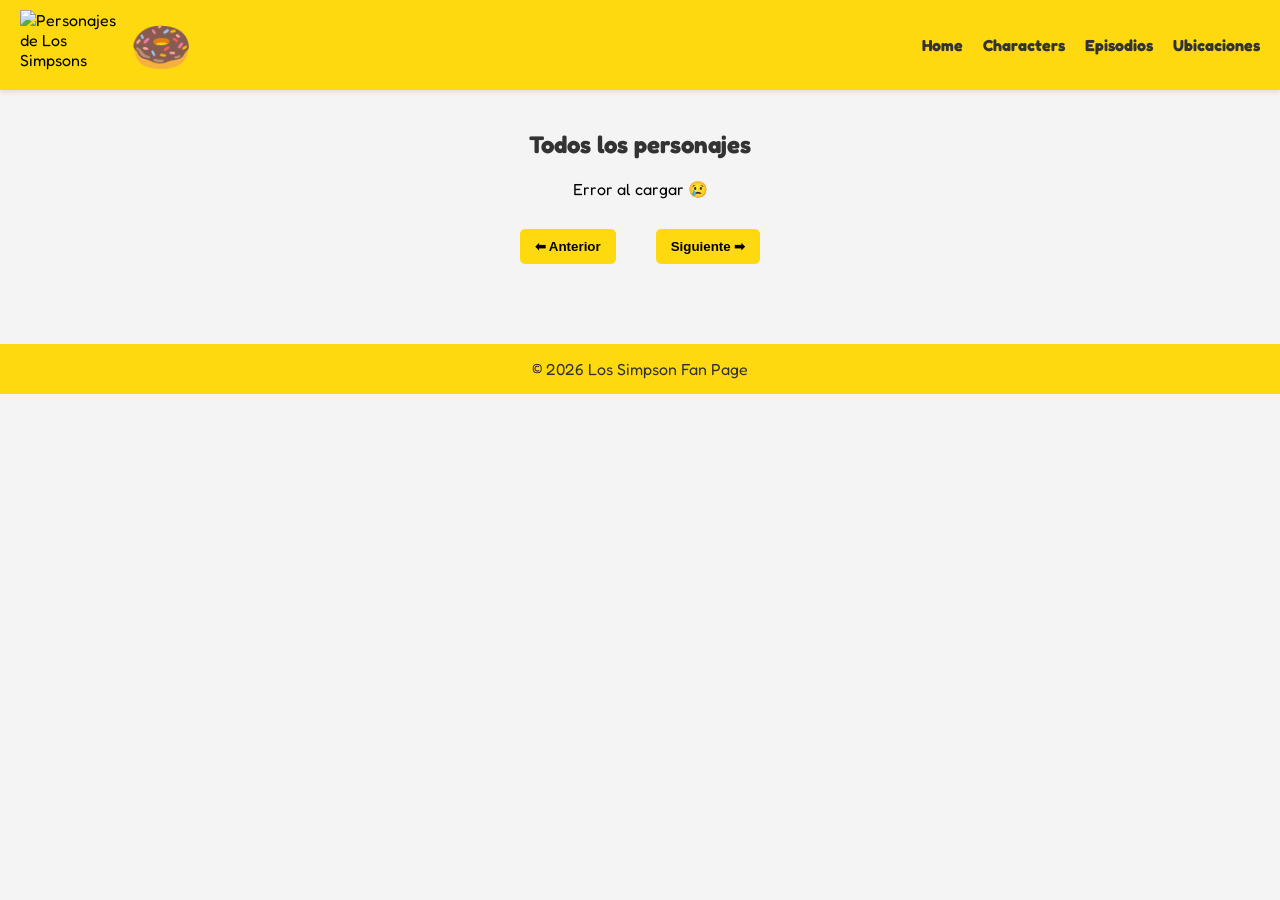
==== characters.html @ 83da9aa5 "Inicio limpio" ====
<!DOCTYPE html>
<html lang="es">
<head>
    <meta charset="UTF-8">
    <meta name="viewport" content="width=device-width, initial-scale=1.0">
    <title>Personajes de Los Simpsons</title>
    <link rel="stylesheet" href="style.css">
    <link href="https://fonts.googleapis.com/css2?family=Fredoka+One&display=swap" rel="stylesheet">

</head>
<body>

<header>
    <nav>
        <div>
            <img src="https://thesimpsonsapi.com/hero.webp" alt="Personajes de Los Simpsons" width="100" height="70">
            <span class="donut">🍩</span>
        </div>
        <ul>
            <li><a href="index.html">Home</a></li>
            <li><a href="characters.html">Characters</a></li>
            <li><a href="episodes.html">Episodios</a></li>
            <li><a href="locations.html">Ubicaciones</a></li>
        </ul>
    </nav>
</header>

<main>
    <section class="personajes-section">
        <h2> Todos los personajes</h2>

        <div id="personajes-container" class="personajes-container"></div>

        <!-- PAGINACIÓN -->
        <div class="pagination">
            <button id="prev">⬅ Anterior</button>
            <span id="page-info"></span>
            <button id="next">Siguiente ➡</button>
        </div>

    </section>
</main>

<footer>
    <p>&copy; 2026 Los Simpson Fan Page</p>
</footer>

<div id="modal" class="modal">
    <div class="modal-content">
        <span id="closeModal" class="close">&times;</span>
        <div id="modal-body"></div>
    </div>
</div>
<script src="characters.js"></script>
</body>
</html>
---- style.css ----
/* Reset básico */
* {
    margin: 0;
    padding: 0;
    box-sizing: border-box;
}

body {
    font-family: 'Fredoka One', cursive;
    background-color: #f4f4f4;
}

/* NAVBAR */
header {
    background-color: #ffd90f;
    padding: 10px 20px;
    box-shadow: 0 2px 5px rgba(0,0,0,0.1);
}

nav {
    display: flex;
    justify-content: space-between;
    align-items: center;
}

nav div {
    display: flex;
    align-items: center;
    gap: 10px;
}

.donut {
    font-size: 50px;
}

nav ul {
    display: flex;
    list-style: none;
    gap: 20px;
}

nav a {
    text-decoration: none;
    color: #333;
    font-weight: bold;
    transition: 0.3s;
}

nav a:hover {
    color: #d62828;
}

/* BANNER */
.banner {
    position: relative;
    text-align: center;
}
.banner span {
    display: inline-block;
    font-size: 100px;
    animation: girar 4s linear infinite;
}
.banner-img {
    width: 100%;
    height: 300px;
    object-fit: cover;
}

.banner-content {
    position: absolute;
    top: 50%;
    left: 50%;
    transform: translate(-50%, -50%);
}

.banner-logo {
    width: 250px;
    margin-bottom: 10px;
}

.banner h1 {
    color: #fff;
    font-size: 2rem;
    text-shadow: 2px 2px 5px black;
}

.banner p {
    color: #fff;
    font-size: 1.2rem;
    margin-top: 15px;
}

/* SECCIÓN PERSONAJES */
.personajes-section {
    padding: 40px 20px;
    text-align: center;
}

.personajes-section h2 {
    margin-bottom: 20px;
    color: #333;
}

/* GRID DE PERSONAJES */
.personajes-container {
    display: grid;
    grid-template-columns: repeat(auto-fit, minmax(300px, 1fr));
    gap: 20px;
}

/* CARD */
.card {
    background: #fff;
    border-radius: 10px;
    padding: 15px;
    box-shadow: 0 4px 10px rgba(0,0,0,0.1);
    transition: 0.3s;
    
}

.card:hover {
    transform: translateY(-5px) scale(1.03);
    border: 4px solid #ffd90f;
    background: #fff3a0;
}

.card img {
    width: 100%;
    height: 200px;
    object-fit: contain;
    border-radius: 8px;
}

.card h3 {
    font-size: 18px;
    margin: 10px 0;
}

.card p {
    font-size: 14px;
    color: #555;
    
}

/* LOADING */
.loading {
    grid-column: 1 / -1;
    font-size: 18px;
    color: #777;
}

/* FOOTER */
footer {
    background: #ffd90f;
    color: #333;
    text-align: center;
    padding: 15px;
    margin-top: 40px;
}
/*PAGINATION*/
.pagination {
    margin-top: 30px;
    display: flex;
    justify-content: center;
    align-items: center;
    gap: 20px;
}

.pagination button {
    padding: 10px 15px;
    border: none;
    background: #ffd90f;
    cursor: pointer;
    border-radius: 5px;
    font-weight: bold;
}

.pagination button:disabled {
    background: #ccc;
    cursor: not-allowed;
}

/*MODAL*/
.modal {
    display: none;
    position: fixed;
    z-index: 1000;
    left: 0;
    top: 0;
    width: 100%;
    height: 100%;
    background-color: rgba(0,0,0,0.7);
}

.modal-content {
    background: #fff;
    margin: 10% auto;
    padding: 20px;
    width: 90%;
    max-width: 500px;
    border-radius: 10px;
    text-align: left;
}

.close {
    float: right;
    font-size: 25px;
    cursor: pointer;
}

/* 📱 MOBILE */
@media (max-width: 768px) {

    /* NAV */
    nav {
        flex-direction: column;
        gap: 10px;
    }

    nav ul {
        flex-direction: column;
        gap: 10px;
        text-align: center;
    }

    /* BANNER */
    .banner-img {
        height: 200px;
    }

    .banner-logo {
        width: 180px;
    }

    .banner h1 {
        font-size: 1.5rem;
    }

    .banner p {
        font-size: 1rem;
    }

    /* PERSONAJES GRID */
    .personajes-container {
        grid-template-columns: 1fr;
    }

    /* CARD */
    .card img {
        height: 180px;
    }
}

@keyframes girar {
    from {
        transform: rotate(0deg);
    }
    to {
        transform: rotate(360deg);
    }
}
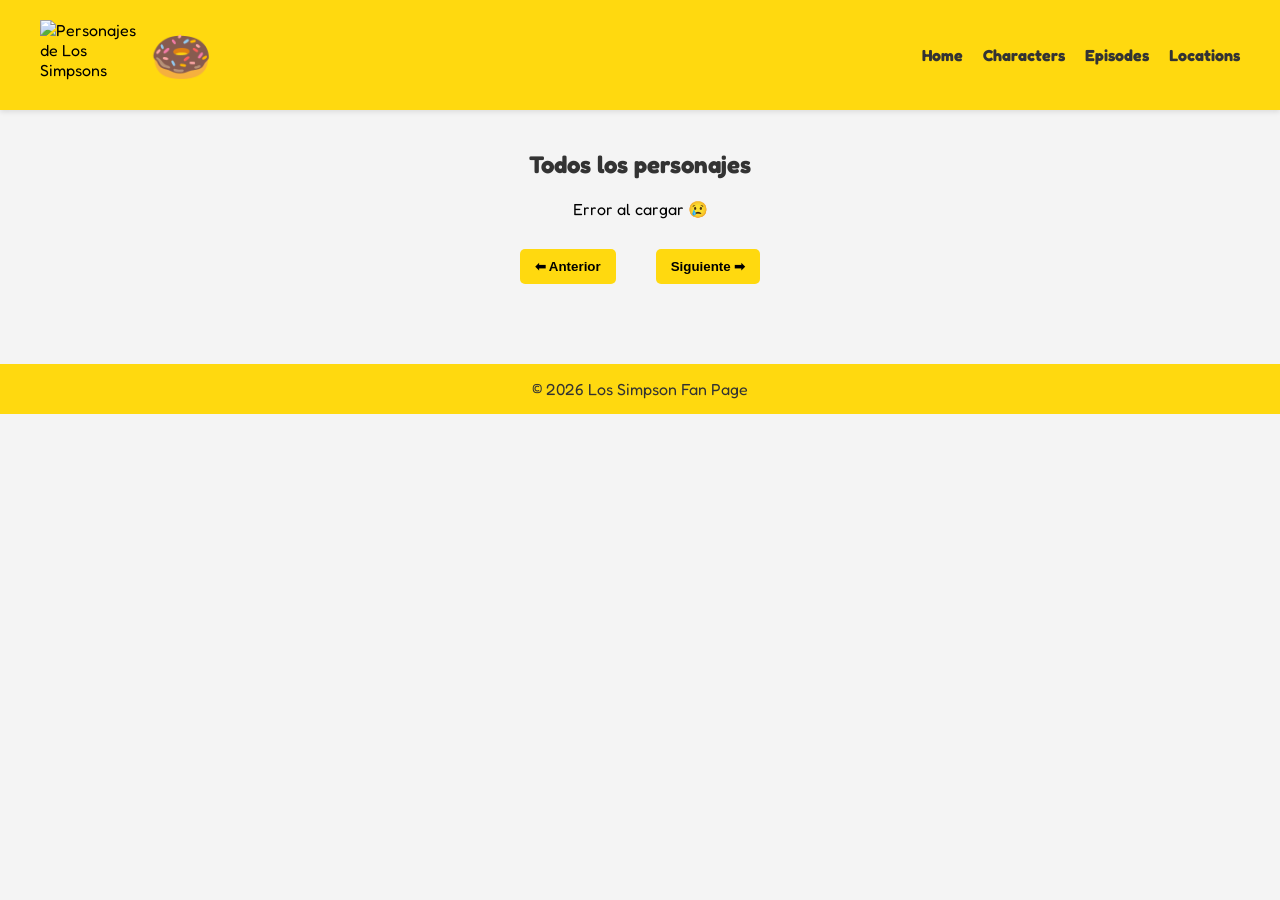
==== commit 5af0bff3: "agregue menu hamburguesa y boton para subir al inicio de la pagina" ====
--- a/characters.html
+++ b/characters.html
@@ -10,47 +10,53 @@
 </head>
 <body>
 
-<header>
-    <nav>
-        <div>
-            <img src="https://thesimpsonsapi.com/hero.webp" alt="Personajes de Los Simpsons" width="100" height="70">
-            <span class="donut">🍩</span>
+    <header>
+        <button id="btnTop">🍩</button>
+
+        <nav>
+            <div>
+                <img src="https://thesimpsonsapi.com/hero.webp" alt="Personajes de Los Simpsons" width="100" height="70">
+                <span class="donut">🍩</span>
+            </div>
+            <div class="hamburger" id="hamburger">☰</div>
+            <ul id="nav-links">
+                <li><a href="index.html">Home</a></li>
+                <li><a href="characters.html">Characters</a></li>
+                <li><a href="episodes.html">Episodes</a></li>
+                <li><a href="locations.html">Locations</a></li>
+            </ul>
+        </nav>
+    </header>
+
+    <main>
+        <section class="personajes-section">
+            <h2> Todos los personajes</h2>
+
+            <div id="personajes-container" class="personajes-container"></div>
+
+            <!-- PAGINACIÓN -->
+            <div class="pagination">
+                <button id="prev">⬅ Anterior</button>
+                <span id="page-info"></span>
+                <button id="next">Siguiente ➡</button>
+            </div>
+
+        </section>
+    </main>
+
+    <footer>
+        <p>&copy; 2026 Los Simpson Fan Page</p>
+    </footer>
+
+    <div id="modal" class="modal">
+        <div class="modal-content">
+            <span id="closeModal" class="close">&times;</span>
+            <div id="modal-body"></div>
         </div>
-        <ul>
-            <li><a href="index.html">Home</a></li>
-            <li><a href="characters.html">Characters</a></li>
-            <li><a href="episodes.html">Episodios</a></li>
-            <li><a href="locations.html">Ubicaciones</a></li>
-        </ul>
-    </nav>
-</header>
+    </div>
 
-<main>
-    <section class="personajes-section">
-        <h2> Todos los personajes</h2>
-
-        <div id="personajes-container" class="personajes-container"></div>
-
-        <!-- PAGINACIÓN -->
-        <div class="pagination">
-            <button id="prev">⬅ Anterior</button>
-            <span id="page-info"></span>
-            <button id="next">Siguiente ➡</button>
-        </div>
-
-    </section>
-</main>
-
-<footer>
-    <p>&copy; 2026 Los Simpson Fan Page</p>
-</footer>
-
-<div id="modal" class="modal">
-    <div class="modal-content">
-        <span id="closeModal" class="close">&times;</span>
-        <div id="modal-body"></div>
-    </div>
-</div>
-<script src="characters.js"></script>
+    <script src="./botonUp.js"></script>
+    <script src="./menu.js"></script>
+    <script src="characters.js"></script>
 </body>
 </html>
--- a/style.css
+++ b/style.css
@@ -21,22 +21,39 @@
     display: flex;
     justify-content: space-between;
     align-items: center;
-}
-
-nav div {
+    background: #ffd90f;
+    padding: 10px 20px;
+    position: relative;
+}
+
+.nav-left {
     display: flex;
     align-items: center;
     gap: 10px;
 }
 
+/* BOTÓN */
+.hamburger {
+    font-size: 30px;
+    cursor: pointer;
+    display: none;
+}
+
+/* MENÚ NORMAL (PC) */
+ul {
+    display: flex;
+    list-style: none;
+    gap: 20px;
+}
+
+nav div {
+    display: flex;
+    align-items: center;
+    gap: 10px;
+}
+
 .donut {
     font-size: 50px;
-}
-
-nav ul {
-    display: flex;
-    list-style: none;
-    gap: 20px;
 }
 
 nav a {
@@ -208,19 +225,88 @@
     cursor: pointer;
 }
 
+/* BOTÓN TOP */
+#btnTop {
+    position: fixed;
+    bottom: 20px;
+    right: 20px;
+
+    width: 70px;
+    height: 70px;
+
+    border: none;
+    background: none;
+    cursor: pointer;
+
+    opacity: 0;
+    pointer-events: none;
+
+    transition: all 0.3s ease;
+}
+
+/* imagen */
+#btnTop img {
+    width: 100%;
+    height: 100%;
+    object-fit: contain;
+
+    filter: drop-shadow(0 5px 10px rgba(0,0,0,0.4));
+    transition: 0.3s;
+}
+
+/* aparece */
+#btnTop.show {
+    opacity: 1;
+    pointer-events: auto;
+    animation: flotar 2s infinite ease-in-out;
+}
+
+/* animación flotar */
+@keyframes flotar {
+    0% { transform: translateY(0); }
+    50% { transform: translateY(-10px); }
+    100% { transform: translateY(0); }
+}
+
+/* hover (reacción de Homero 😏) */
+#btnTop:hover img {
+    transform: scale(1.2) rotate(-10deg);
+}
+
 /* 📱 MOBILE */
 @media (max-width: 768px) {
 
-    /* NAV */
-    nav {
+   .hamburger {
+        display: block;
+        z-index: 1001;
+    }
+
+    #nav-links {
+        position: fixed;
+        top: 0;
+        left: -250px;
+        width: 250px;
+        height: 100vh;
+        background: #ffd90f;
+        display: flex;
         flex-direction: column;
-        gap: 10px;
-    }
-
-    nav ul {
-        flex-direction: column;
-        gap: 10px;
-        text-align: center;
+        padding-top: 80px;
+        gap: 20px;
+
+        transition: left 0.3s ease;
+        z-index: 1000;
+    }
+
+    #nav-links.active {
+        left: 0;
+    }
+
+    #nav-links li {
+        padding: 10px 20px;
+    }
+
+    #nav-links li a {
+        font-size: 20px;
     }
 
     /* BANNER */
